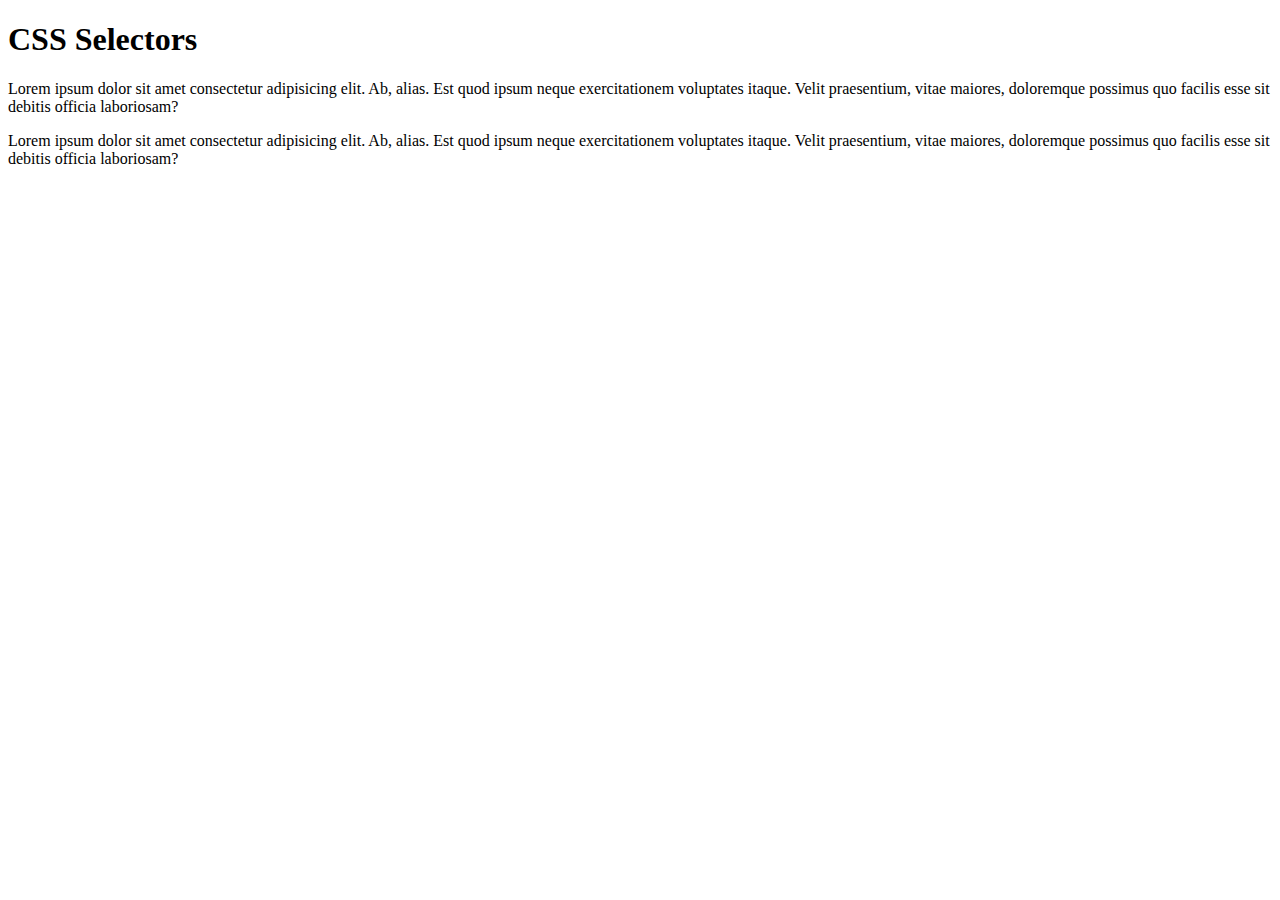
==== css/selectors/index.html @ 24ddc504 "CSS" ====
<!DOCTYPE html>
<html lang="en">
<head>
    <meta charset="UTF-8">
    <meta http-equiv="X-UA-Compatible" content="IE=edge">
    <meta name="viewport" content="width=device-width, initial-scale=1.0">
    <title>CSS Selectors</title>
</head>
<body>
  
   <h1>CSS Selectors</h1>
   <p>Lorem ipsum dolor sit amet consectetur adipisicing elit. Ab, alias. Est quod ipsum neque exercitationem voluptates itaque. Velit praesentium, vitae maiores, doloremque possimus quo facilis esse sit debitis officia laboriosam?</p> 
   <p>Lorem ipsum dolor sit amet consectetur adipisicing elit. Ab, alias. Est quod ipsum neque exercitationem voluptates itaque. Velit praesentium, vitae maiores, doloremque possimus quo facilis esse sit debitis officia laboriosam?</p> 

</body>
</html>
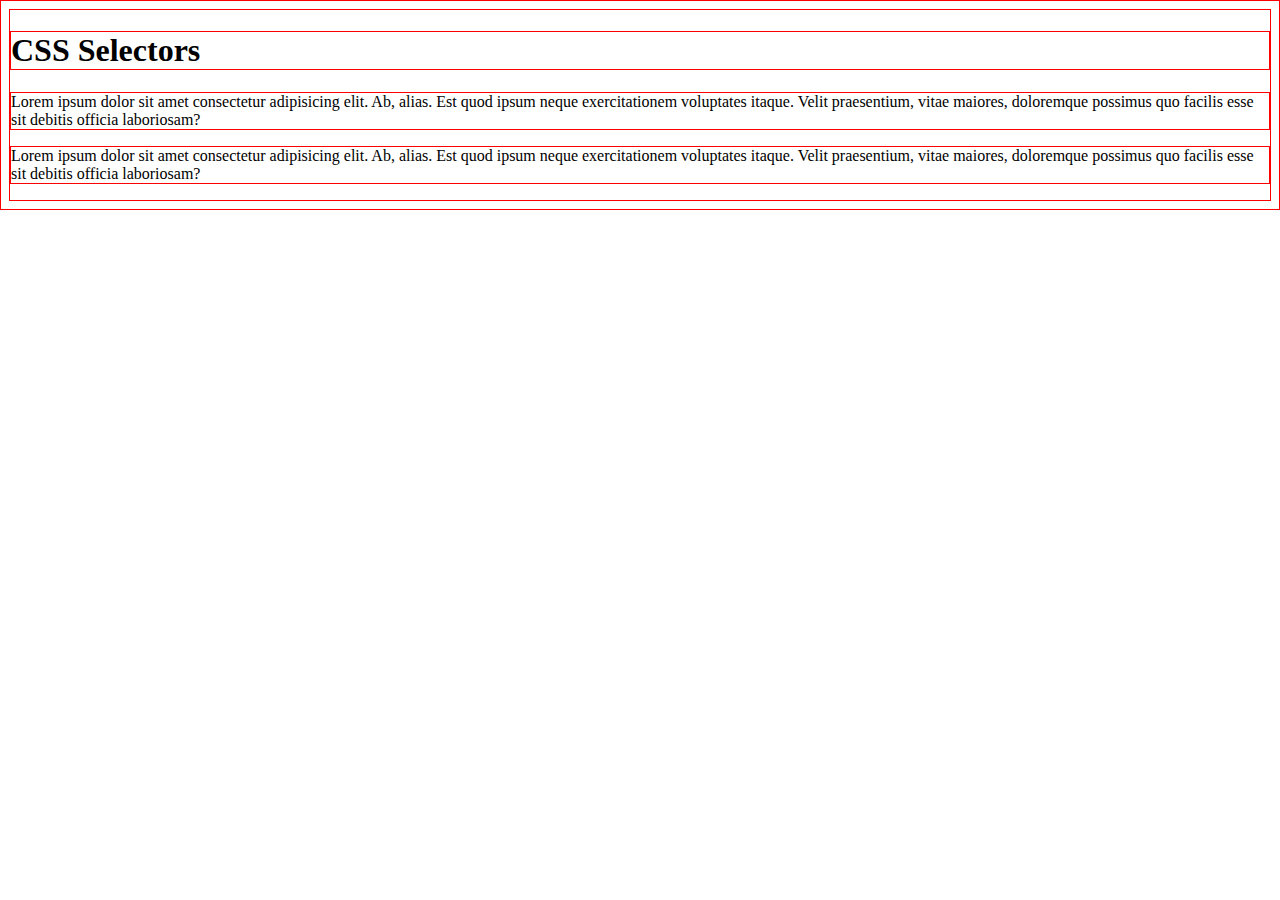
==== commit c8980505: "adicionou referencia  da style" ====
--- a/css/selectors/index.html
+++ b/css/selectors/index.html
@@ -5,6 +5,7 @@
     <meta http-equiv="X-UA-Compatible" content="IE=edge">
     <meta name="viewport" content="width=device-width, initial-scale=1.0">
     <title>CSS Selectors</title>
+    <link rel="stylesheet" href="style.css">
 </head>
 <body>
   
--- a/css/selectors/style.css
+++ b/css/selectors/style.css
@@ -0,0 +1,3 @@
+*{
+    border: 1px solid red;
+}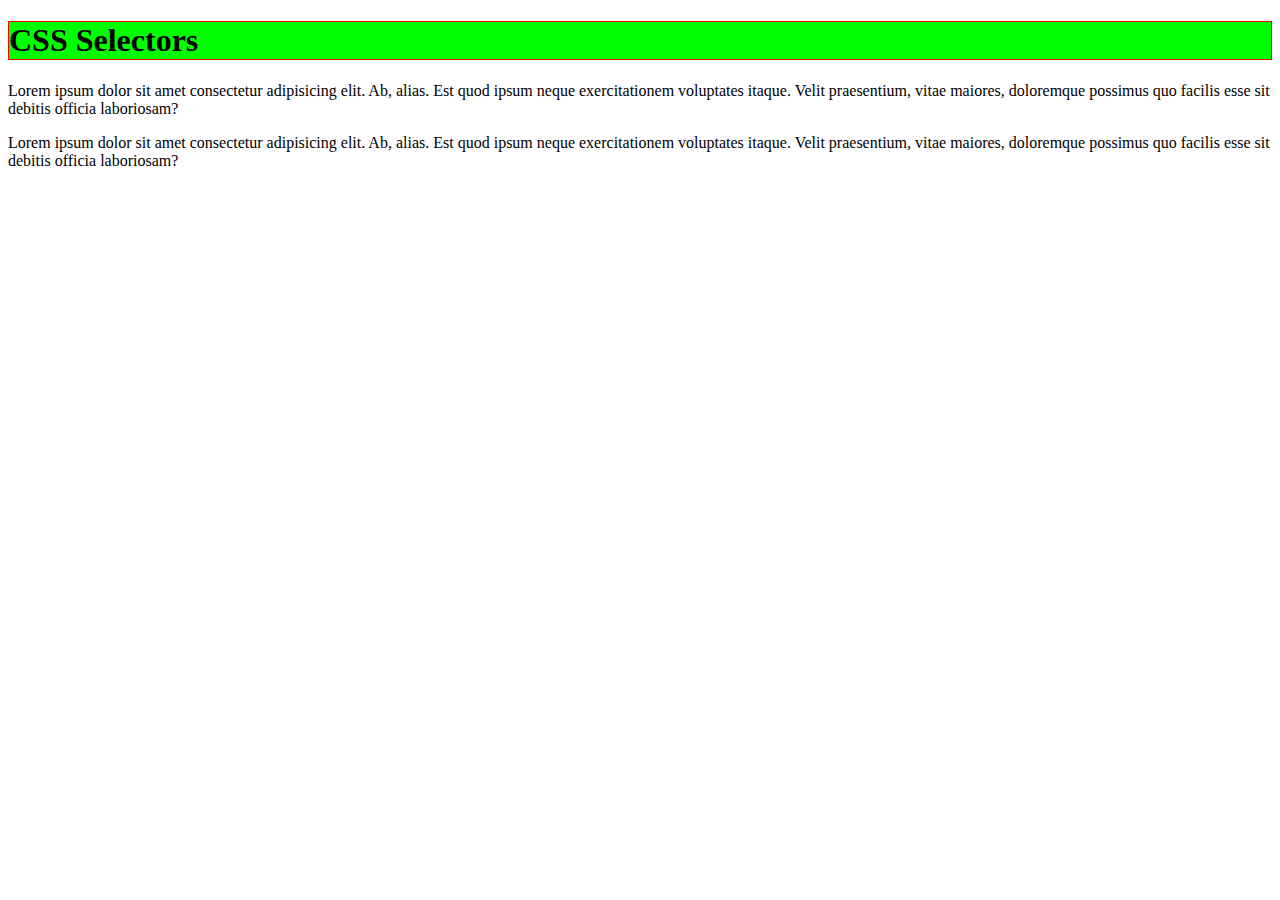
==== commit 095ac088: "feat: added more css examples" ====
--- a/css/selectors/index.html
+++ b/css/selectors/index.html
@@ -8,8 +8,10 @@
     <link rel="stylesheet" href="style.css">
 </head>
 <body>
-  
-   <h1>CSS Selectors</h1>
+  <div id="header">
+    <h1>CSS Selectors</h1>
+</div>
+   
    <p>Lorem ipsum dolor sit amet consectetur adipisicing elit. Ab, alias. Est quod ipsum neque exercitationem voluptates itaque. Velit praesentium, vitae maiores, doloremque possimus quo facilis esse sit debitis officia laboriosam?</p> 
    <p>Lorem ipsum dolor sit amet consectetur adipisicing elit. Ab, alias. Est quod ipsum neque exercitationem voluptates itaque. Velit praesentium, vitae maiores, doloremque possimus quo facilis esse sit debitis officia laboriosam?</p> 
 
--- a/css/selectors/style.css
+++ b/css/selectors/style.css
@@ -1,3 +1,4 @@
-*{
+h1{
     border: 1px solid red;
+    background-color: lime;
 }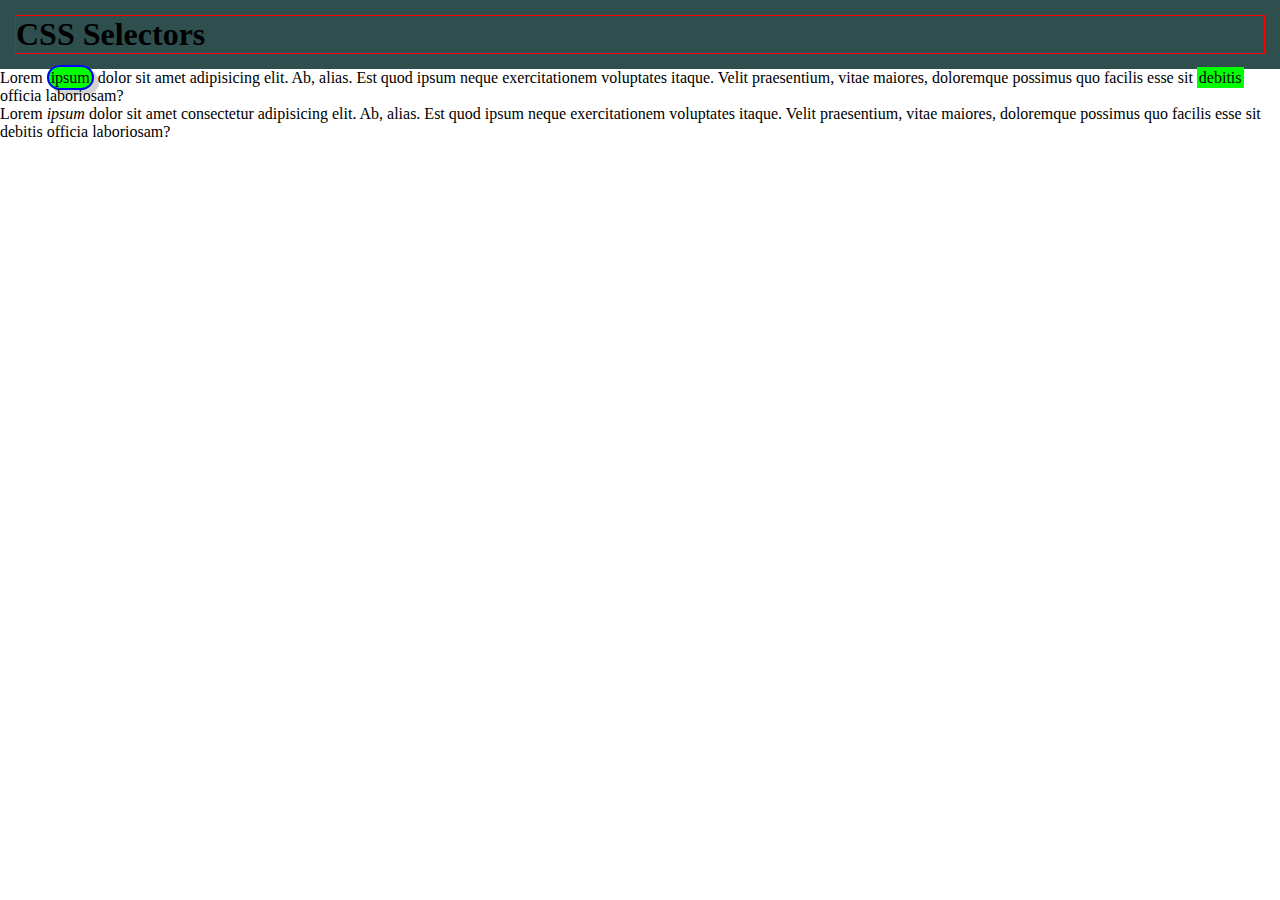
==== commit 3945bf5b: "feat: added more css examples" ====
--- a/css/selectors/index.html
+++ b/css/selectors/index.html
@@ -1,19 +1,27 @@
 <!DOCTYPE html>
 <html lang="en">
-<head>
-    <meta charset="UTF-8">
-    <meta http-equiv="X-UA-Compatible" content="IE=edge">
-    <meta name="viewport" content="width=device-width, initial-scale=1.0">
+  <head>
+    <meta charset="UTF-8" />
+    <meta http-equiv="X-UA-Compatible" content="IE=edge" />
+    <meta name="viewport" content="width=device-width, initial-scale=1.0" />
     <title>CSS Selectors</title>
-    <link rel="stylesheet" href="style.css">
-</head>
-<body>
-  <div id="header">
-    <h1>CSS Selectors</h1>
-</div>
-   
-   <p>Lorem ipsum dolor sit amet consectetur adipisicing elit. Ab, alias. Est quod ipsum neque exercitationem voluptates itaque. Velit praesentium, vitae maiores, doloremque possimus quo facilis esse sit debitis officia laboriosam?</p> 
-   <p>Lorem ipsum dolor sit amet consectetur adipisicing elit. Ab, alias. Est quod ipsum neque exercitationem voluptates itaque. Velit praesentium, vitae maiores, doloremque possimus quo facilis esse sit debitis officia laboriosam?</p> 
+    <link rel="stylesheet" href="style.css" />
+  </head>
+  <body>
+    <div id="header">
+      <h1>CSS Selectors</h1>
+    </div>
 
-</body>
-</html>+    <p>
+      Lorem <span title="What is ipsum" class="highlight extra">ipsum</span> dolor sit amet adipisicing elit. Ab, alias. Est quod ipsum
+      neque exercitationem voluptates itaque. Velit praesentium, vitae maiores,
+      doloremque possimus quo facilis esse sit <span class="highlight">debitis</span> officia laboriosam?
+    </p>
+    <p>
+      Lorem <i>ipsum</i> dolor sit amet consectetur adipisicing elit. Ab, alias. Est
+      quod ipsum neque exercitationem voluptates itaque. Velit praesentium,
+      vitae maiores, doloremque possimus quo facilis esse sit debitis officia
+      laboriosam?
+    </p>
+  </body>
+</html>
--- a/css/selectors/style.css
+++ b/css/selectors/style.css
@@ -1,4 +1,29 @@
-h1{
+*{
+margin: 0;
+padding: 0;
+}
+
+#header {
+background-color: darkslategray;
+padding: 15px;
+}
+
+h1 {
     border: 1px solid red;
+   
+}
+
+.highlight {
+    padding: 2px;
     background-color: lime;
+}
+
+.extra {
+    border-radius: 14px;
+    border: 2px solid blue;
+    box-shadow: 5px 5px lightgray;
+}
+
+[title]{
+    cursor: help;
 }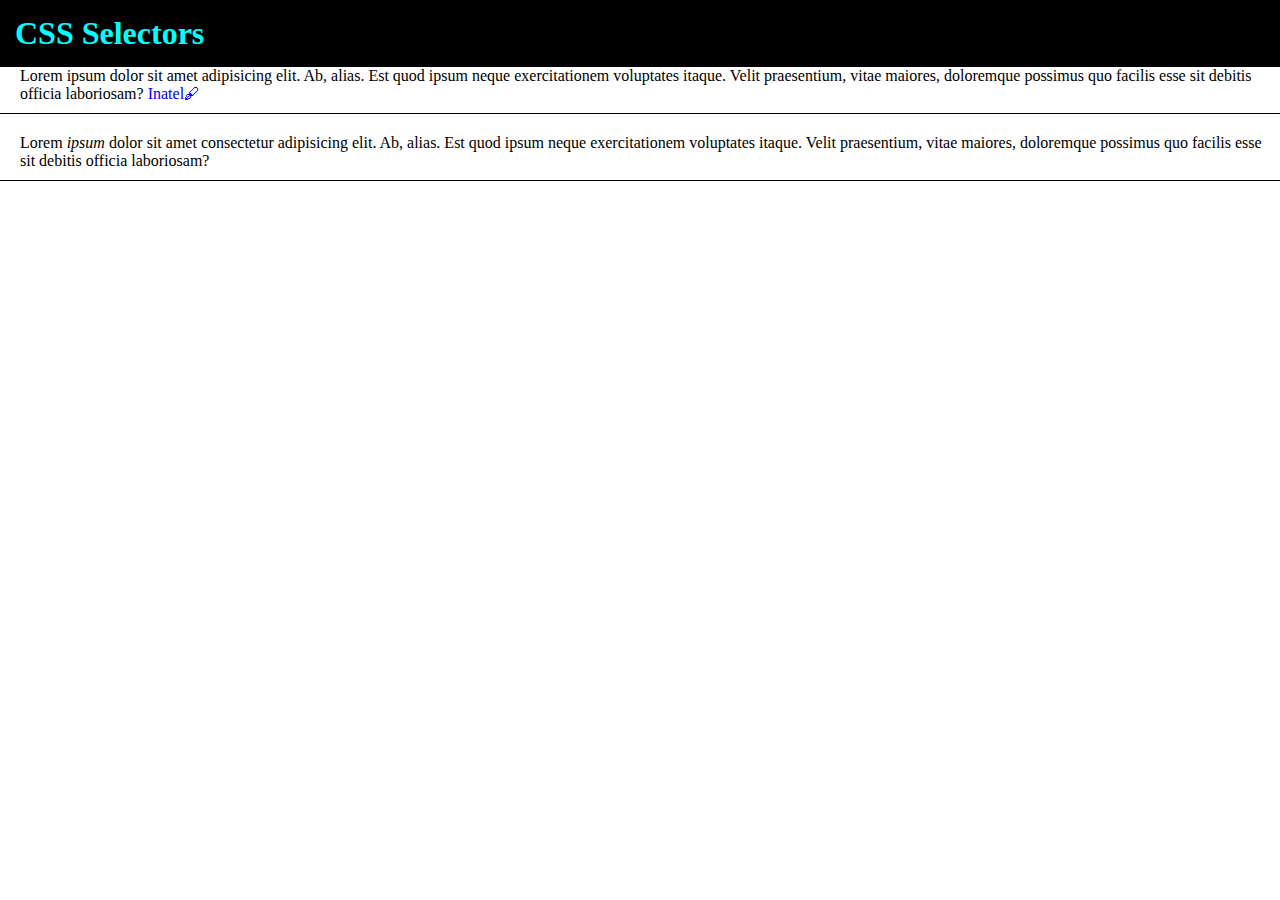
==== commit 38a68ae0: "etes" ====
--- a/css/selectors/index.html
+++ b/css/selectors/index.html
@@ -16,6 +16,7 @@
       Lorem <span title="What is ipsum" class="highlight extra">ipsum</span> dolor sit amet adipisicing elit. Ab, alias. Est quod ipsum
       neque exercitationem voluptates itaque. Velit praesentium, vitae maiores,
       doloremque possimus quo facilis esse sit <span class="highlight">debitis</span> officia laboriosam?
+      <a href="https://inatel.br">Inatel</a>
     </p>
     <p>
       Lorem <i>ipsum</i> dolor sit amet consectetur adipisicing elit. Ab, alias. Est
--- a/css/selectors/style.css
+++ b/css/selectors/style.css
@@ -3,27 +3,63 @@
 padding: 0;
 }
 
+a:link{
+    text-decoration: none;
+}
+a:link:hover{
+    text-decoration: underline;
+    text-decoration-color: red ;
+}
+
+a:link[href^="http"]::after{
+    content: "🖋"
+}
+
 #header {
-background-color: darkslategray;
+background-color: black;
 padding: 15px;
 }
 
 h1 {
-    border: 1px solid red;
+   color:aqua;
    
 }
 
-.highlight {
-    padding: 2px;
-    background-color: lime;
+p,
+.highlight
+{
+
+    transition: all 1s ease-in-out;
+
 }
 
-.extra {
+p:hover{
+    color: gray
+}
+
+
+p:hover .highlight {
+    padding: 2px;
+    background-color: rgb(255, 115, 0);
+    color: black;
+}
+
+p:hover .extra {
     border-radius: 14px;
-    border: 2px solid blue;
+    border: 2px solid red;
     box-shadow: 5px 5px lightgray;
 }
 
 [title]{
     cursor: help;
+}
+
+
+p{
+    margin-bottom: 20px;
+    border-bottom: 1px solid black;
+    padding-bottom: 10px;
+    padding-left: 20px;
+   
+
 }